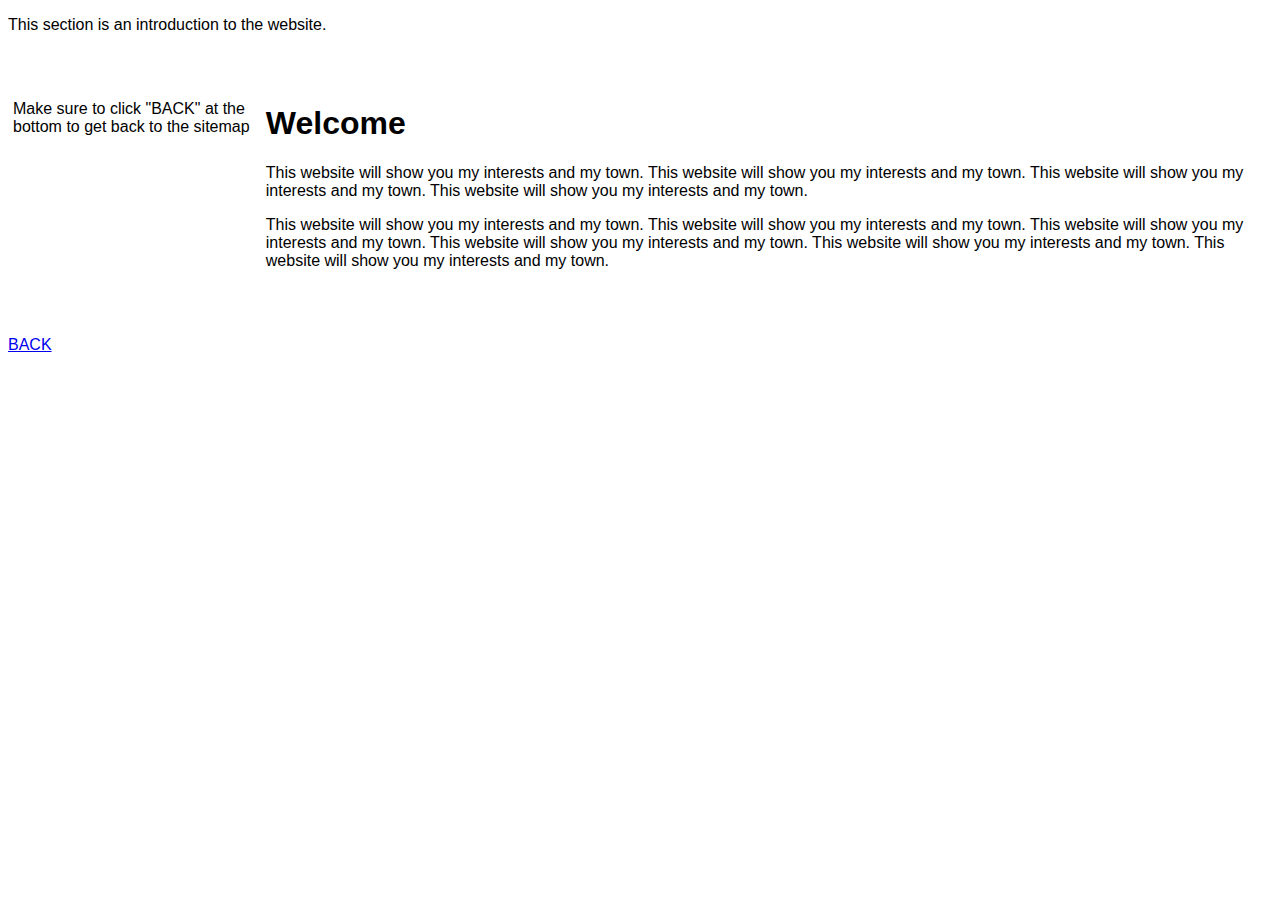
==== index.html @ dcf17357 "first day of work" ====
<!DOCTYPE html>
<html lang="en">
  <head>
    <title>Home</title>
    <meta http-equiv="Content-type" content="text/html;charset=UTF-8">
    <meta http-equiv="Content-Style-Type" content="text/css">
    <meta name="generator" content="thesitewizard.com's Layout Wizard 3.0.1">
    <meta name="viewport" content="width=device-width, initial-scale=1">
    <link rel="stylesheet" type="text/css" media="all" href="styles.css">
  </head>
  <body>
    <div id="tswcontainer">
      <div id="tswheader">
        <p></p>
        <p> This section is an introduction to the website. </p>
        <p>&nbsp;</p>
        <div id="tswcontent">
          <div id="tswcontproper">
            <!-- start of content column: insert your content here -->
            <h1>Welcome</h1>
            <p> This website will show you my interests and my town. This
              website will show you my interests and my town. This website will
              show you my interests and my town. This website will show you my
              interests and my town.</p>
            <p> This website will show you my interests and my town. This
              website will show you my interests and my town. This website will
              show you my interests and my town. This website will show you my
              interests and my town. This website will show you my interests and
              my town. This website will show you my interests and my town.</p>
            <p>&nbsp;</p>
            <!-- end of content column: put your content above this line --> </div>
        </div>
        <div id="tswsidecol">
          <div id="tswsideproper">
            <!-- start of side column: insert your navigation menu, etc, here -->
            <p> Make sure to click "BACK" at the bottom to get back to the
              sitemap </p>
            <!-- end of side column: put your navigation menu, etc, above this line -->
          </div>
        </div>
        <div style="clear: both;"></div>
        <div id="tswfooter">
          <p> <a href="sitemap.html">BACK </a></p>
        </div>
      </div>
    </div>
    
  </body>
</html>
---- styles.css ----
/*
	styles.css
	Initial code generated by thesitewizard.com's Layout Wizard 3.0.1
*/
body {
	font-family: Arial, Helvetica, sans-serif ;
}
img {
	max-width: 100% ;
	width: auto ;
	height: auto ;
}
input, select, button, textarea {
	max-width: 100% ;
}
meter, progress, output {
	max-width: 100% ;
}
div#tswsidecol {
	float: right ;
	width: 20% ;
	color: #000 ;
	background-color: #fff ;
}
div#tswcontent {
	float: right ;
	width: 80% ;
	color: #000 ;
	background-color: #fff ;
}
@media only screen and (max-width: 629px) {
	div#tswsidecol {
		float: none ;
		width: 100% ;
	}
	div#tswcontent {
		float: none ;
		width: 100% ;
	}
}
div#tswcontproper {
	padding-left: 5px ;
	padding-right: 5px ;
}
div#tswcontainer {
	color: inherit ;
	background-color: #fff ;
}
div#tswsideproper, div#tswothersideproper {
	padding-left: 5px ;
	padding-right: 5px ;
}
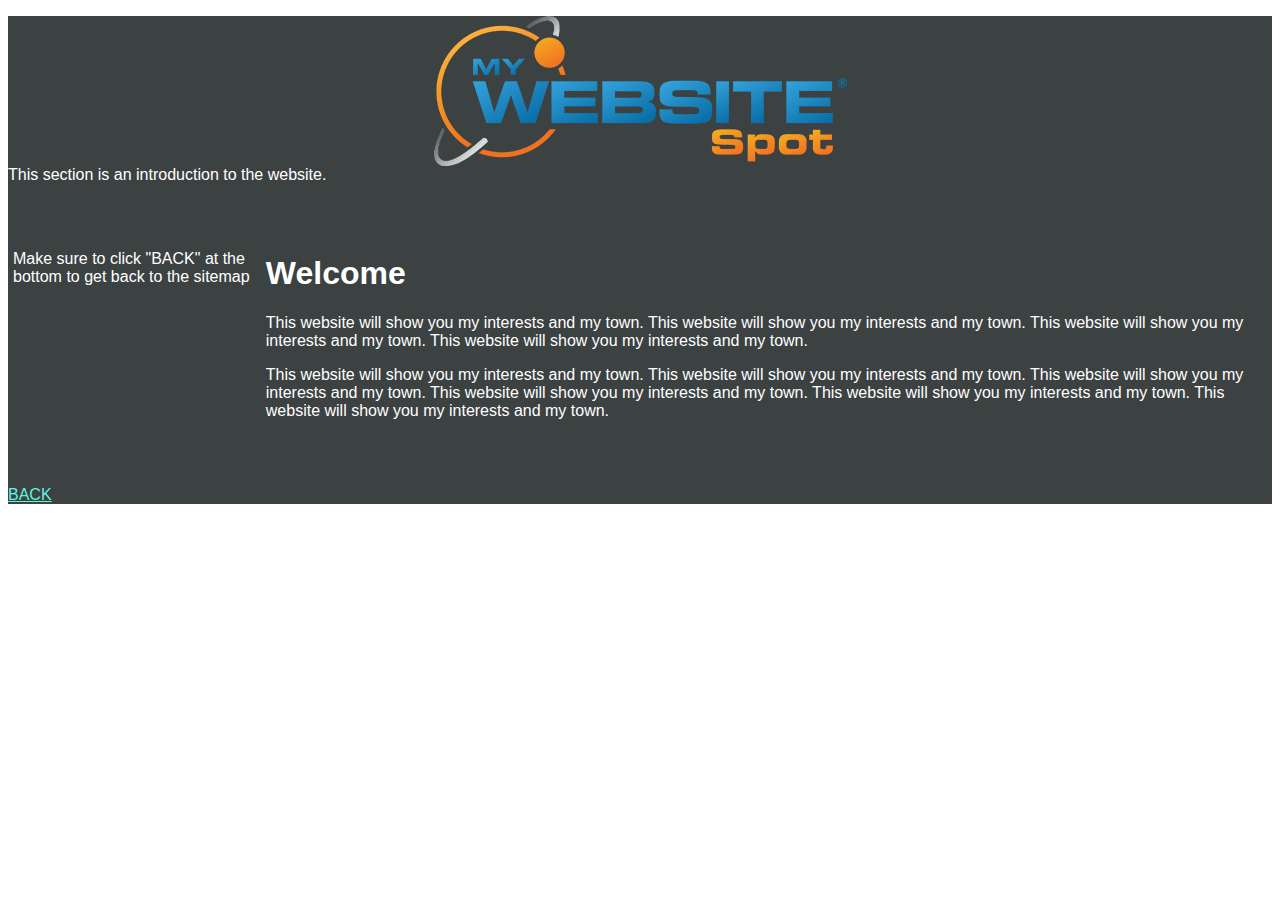
==== commit 2e58fbff: "2nd day of work" ====
--- a/index.html
+++ b/index.html
@@ -1,8 +1,8 @@
 <!DOCTYPE html>
 <html lang="en">
   <head>
+    <meta http-equiv="content-type" content="text/html; charset=UTF-8">
     <title>Home</title>
-    <meta http-equiv="Content-type" content="text/html;charset=UTF-8">
     <meta http-equiv="Content-Style-Type" content="text/css">
     <meta name="generator" content="thesitewizard.com's Layout Wizard 3.0.1">
     <meta name="viewport" content="width=device-width, initial-scale=1">
@@ -12,7 +12,8 @@
     <div id="tswcontainer">
       <div id="tswheader">
         <p></p>
-        <p> This section is an introduction to the website. </p>
+        <p> <img src="images/logo.png" alt="" title="logo" id="logo">This
+          section is an introduction to the website. </p>
         <p>&nbsp;</p>
         <div id="tswcontent">
           <div id="tswcontproper">
@@ -40,10 +41,9 @@
         </div>
         <div style="clear: both;"></div>
         <div id="tswfooter">
-          <p> <a href="sitemap.html">BACK </a></p>
+          <p> <a href="sitemap.html", style="color: #61f4de">BACK </a></p>
         </div>
       </div>
     </div>
-    
   </body>
 </html>
--- a/styles.css
+++ b/styles.css
@@ -1,52 +1,73 @@
-/*
-	styles.css
-	Initial code generated by thesitewizard.com's Layout Wizard 3.0.1
-*/
 body {
-	font-family: Arial, Helvetica, sans-serif ;
+  font-family: Arial, Helvetica, sans-serif;
 }
+
 img {
-	max-width: 100% ;
-	width: auto ;
-	height: auto ;
+  max-width: 100%;
+  width: auto;
+  height: auto;
 }
+
 input, select, button, textarea {
-	max-width: 100% ;
+  max-width: 100%;
 }
+
 meter, progress, output {
-	max-width: 100% ;
+  max-width: 100%;
 }
+
 div#tswsidecol {
-	float: right ;
-	width: 20% ;
-	color: #000 ;
-	background-color: #fff ;
+  float: right;
+  width: 20%;
+  color: white;
+  background-color: #3C4142;
 }
+
 div#tswcontent {
-	float: right ;
-	width: 80% ;
-	color: #000 ;
-	background-color: #fff ;
+  float: right;
+  width: 80%;
+  color: white;
+  background-color: #3C4142;
 }
-@media only screen and (max-width: 629px) {
-	div#tswsidecol {
-		float: none ;
-		width: 100% ;
-	}
-	div#tswcontent {
-		float: none ;
-		width: 100% ;
-	}
+
+div#tswcontent1 {
+  color: white;
+  background-color: #3C4142;
 }
+
+@media only screen and ( max-width : 629px ) {
+  div#tswsidecol {
+    float: none;
+    width: 100%;
+  }
+  div#tswcontent {
+    float: none;
+    width: 100%;
+  }
+}
+
 div#tswcontproper {
-	padding-left: 5px ;
-	padding-right: 5px ;
+  padding-left: 5px;
+  padding-right: 5px;
 }
+
 div#tswcontainer {
-	color: inherit ;
-	background-color: #fff ;
+  color: white;
+  background-color: #3C4142;
 }
+
 div#tswsideproper, div#tswothersideproper {
-	padding-left: 5px ;
-	padding-right: 5px ;
+  padding-left: 5px;
+  padding-right: 5px;
 }
+
+#logo {
+  display: block;
+  margin-left: auto;
+  margin-right: auto;
+}
+
+#food {
+  margin-left: 40px;
+}
+
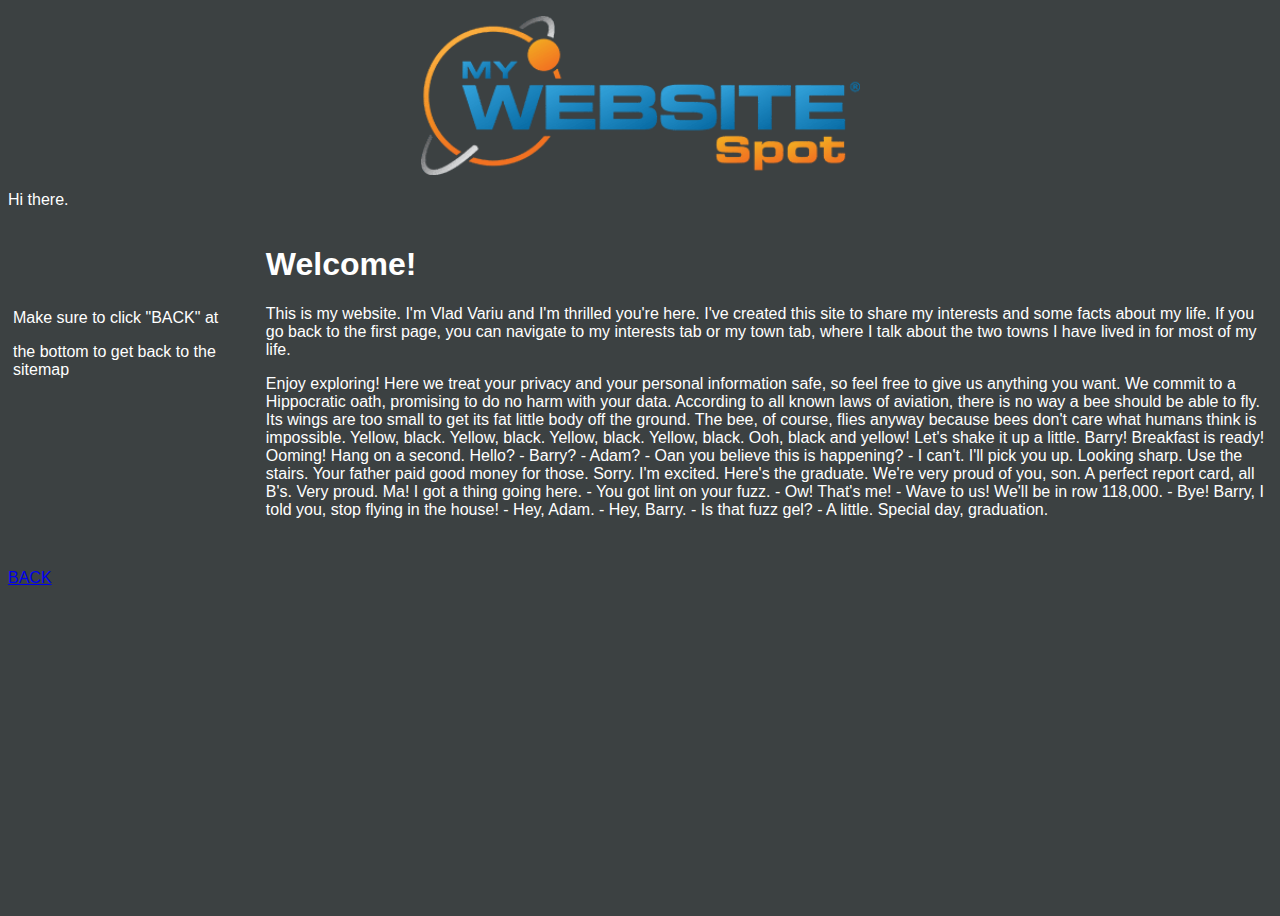
==== commit 2aa8dd5d: "2nd day of work, pt2" ====
--- a/index.html
+++ b/index.html
@@ -8,40 +8,63 @@
     <meta name="viewport" content="width=device-width, initial-scale=1">
     <link rel="stylesheet" type="text/css" media="all" href="styles.css">
   </head>
-  <body>
+  <body style="        background-color:#3C4142;">
     <div id="tswcontainer">
       <div id="tswheader">
         <p></p>
-        <p> <img src="images/logo.png" alt="" title="logo" id="logo">This
-          section is an introduction to the website. </p>
-        <p>&nbsp;</p>
+        <p> <img src="images/logo.png" alt="" title="logo" id="logo1"></p>
+        <p> </p>
+        <p id="home1">Hi there. </p>
         <div id="tswcontent">
           <div id="tswcontproper">
-            <!-- start of content column: insert your content here -->
-            <h1>Welcome</h1>
-            <p> This website will show you my interests and my town. This
-              website will show you my interests and my town. This website will
-              show you my interests and my town. This website will show you my
-              interests and my town.</p>
-            <p> This website will show you my interests and my town. This
-              website will show you my interests and my town. This website will
-              show you my interests and my town. This website will show you my
-              interests and my town. This website will show you my interests and
-              my town. This website will show you my interests and my town.</p>
+            <h1> Welcome! </h1>
+            <p> This is my website. I'm Vlad Variu and I'm thrilled you're here.
+              I've created this site to share my interests and some facts about
+              my life. If you go back to the first page, you can navigate to my
+              interests tab or my town tab, where I talk about the two towns I
+              have lived in for most of my life.</p>
+            <p> Enjoy exploring! Here we treat your privacy and your personal
+              information safe, so feel free to give us anything you want. We
+              commit to a Hippocratic oath, promising to do no harm with your
+              data. According to all known laws
+              of aviation, there is no way a bee
+              should be able to fly. Its wings are too small to get
+              its fat little body off the ground. The bee, of course, flies
+              anyway because bees don't care
+              what humans think is impossible. Yellow, black. Yellow, black.
+              Yellow, black. Yellow, black. Ooh, black and yellow!
+              Let's shake it up a little. Barry! Breakfast is ready! Ooming!
+              Hang on a second. Hello? - Barry?
+              - Adam? - Oan you believe this is happening?
+              - I can't. I'll pick you up. Looking sharp. Use the stairs. Your
+              father
+              paid good money for those. Sorry. I'm excited. Here's the
+              graduate.
+              We're very proud of you, son. A perfect report card, all B's. Very
+              proud. Ma! I got a thing going here. - You got lint on your fuzz.
+              - Ow! That's me! - Wave to us! We'll be in row 118,000.
+              - Bye! Barry, I told you,
+              stop flying in the house! - Hey, Adam.
+              - Hey, Barry. - Is that fuzz gel?
+              - A little. Special day, graduation. </p>
             <p>&nbsp;</p>
             <!-- end of content column: put your content above this line --> </div>
         </div>
         <div id="tswsidecol">
           <div id="tswsideproper">
             <!-- start of side column: insert your navigation menu, etc, here -->
-            <p> Make sure to click "BACK" at the bottom to get back to the
-              sitemap </p>
+            <p><br>
+            </p>
+            <p><br>
+            </p>
+            <p>Make sure to click "BACK" at</p>
+            <p> the bottom to get back to the sitemap </p>
             <!-- end of side column: put your navigation menu, etc, above this line -->
           </div>
         </div>
         <div style="clear: both;"></div>
         <div id="tswfooter">
-          <p> <a href="sitemap.html", style="color: #61f4de">BACK </a></p>
+          <p, class="pulse"> <a href="sitemap.html">BACK </a></p>
         </div>
       </div>
     </div>
--- a/styles.css
+++ b/styles.css
@@ -4,8 +4,8 @@
 
 img {
   max-width: 100%;
-  width: auto;
-  height: auto;
+  width: 439px;
+  height: 159px;
 }
 
 input, select, button, textarea {
@@ -20,19 +20,19 @@
   float: right;
   width: 20%;
   color: white;
-  background-color: #3C4142;
+  background-color: #3c4142;
 }
 
 div#tswcontent {
   float: right;
   width: 80%;
   color: white;
-  background-color: #3C4142;
+  background-color: #3c4142;
 }
 
 div#tswcontent1 {
   color: white;
-  background-color: #3C4142;
+  background-color: #3c4142;
 }
 
 @media only screen and ( max-width : 629px ) {
@@ -53,7 +53,7 @@
 
 div#tswcontainer {
   color: white;
-  background-color: #3C4142;
+  background-color: #3c4142;
 }
 
 div#tswsideproper, div#tswothersideproper {
@@ -65,9 +65,89 @@
   display: block;
   margin-left: auto;
   margin-right: auto;
+  margin-top: 70px;
 }
 
 #food {
   margin-left: 40px;
 }
 
+#city1 {
+  margin-left: 45%;
+  margin-bottom: 0px;
+  margin-top: -320px;
+}
+
+html, body, .container {
+  height: 100%;
+}
+
+.container {
+  display: flex;
+  align-items: center;
+  justify-content: center;
+}
+
+#logo1 {
+  margin-left: auto;
+  margin-right: auto;
+  display: block;
+}
+
+.pulse {
+  animation-name: pulse_anim;
+  animation-duration: 1s;
+  animation-iteration-count: infinite;
+}
+        
+@keyframes pulse_anim {
+    0%, 100% {
+		opacity: 100%;
+		color: black;
+    }
+    10% {
+            	opacity: 50%;
+                color: orange;
+                font-size: 20px;
+            }
+            20% {
+            	opacity: 50%;
+                color: yellow;
+                font-size: 30px;
+            }
+            30% {
+            	opacity: 50%;
+                color: green;
+                font-size: 40px;
+            }
+            40% {
+            	opacity: 50%;
+                color: blue;
+                font-size: 50px;
+            }
+            50% {
+            	opacity: 50%;
+                color: indigo;
+                font-size: 60px;
+            }
+            60% {
+            	opacity: 50%;
+                color: violet;
+                font-size: 50px;
+            }
+            70% {
+            	opacity: 50%;
+                color: red;
+                font-size: 40px;
+            }
+            80% {
+            	opacity: 50%;
+                color: red;
+                font-size: 30px;
+            }
+            90% {
+            	opacity: 50%;
+                color: red;
+                font-size: 20px;
+            }
+        }
